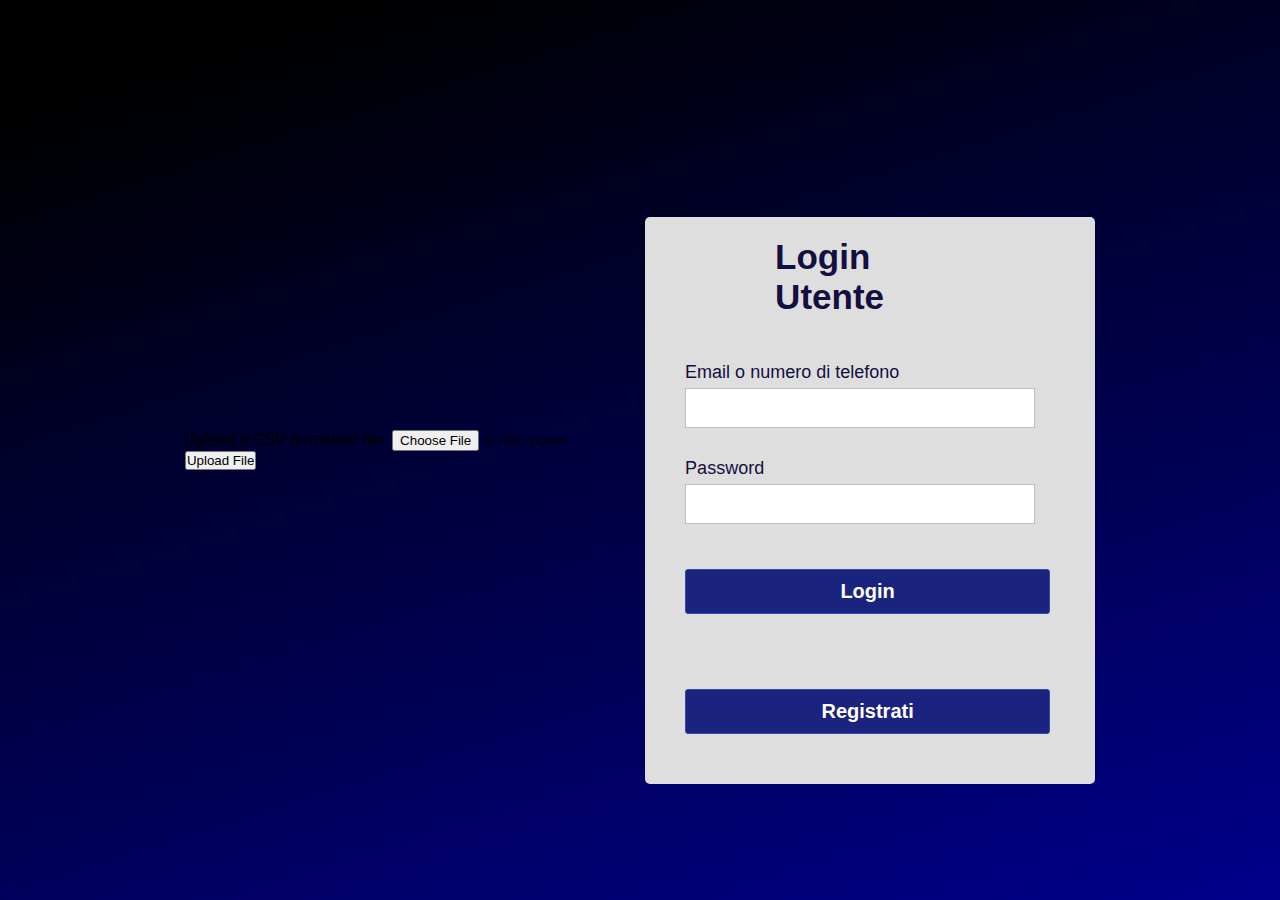
==== progetto_tecno/index.html @ 1034a685 "Login registrazione utente *da finire" ====
<script src="https://ajax.googleapis.com/ajax/libs/jquery/2.1.3/jquery.min.js"></script>
<script src="papaparse.min.js"></script>

<!DOCTYPE html>
<html lang="en">
<head>
	<meta charset="UTF-8">
	<title>Login</title>
	<link rel="stylesheet" href="style.css">
</head>
<body>
	<!--lettura-->
	<form class="form-inline">
		<div class="form-group">
		  <label for="files">Upload a CSV formatted file:</label>
		  <input type="file" id="files"  class="form-control" accept=".csv" required />
		</div>
		<div class="form-group">
		 <button type="submit" id="submit-file" class="btn btn-primary">Upload File</button>
		 </div>
	</form>

	<div class="container">
		<h1 class="label">Login Utente</h1>
		<form class="login_form" action="home.html" method="post" name="form" onsubmit="return validated()">
			<div class="font">Email o numero di telefono</div>
			<input autocomplete="off" type="email" name="email">
			<div id="email_error">Si prega di inserire email</div>
			<div class="font font2">Password</div>
			<input type="password" name="password">
			<div id="pass_error">Si prega di inserire la password</div>
			<button type="submit">Login</button>
			<button type="submit" onclick="controlla">Registrati</button>
		</form>
	</div>	
	<script src="valid.js"></script>
</body>
</html>
---- progetto_tecno/style.css ----
*{
	padding: 0;
	margin: 0;
}
body{
	background: url(bg_img.jpg) no-repeat;
	background-size: cover;
	align-items: center;
	justify-content: center;
	display: flex;
	font-family: sans-serif;
}
.container{
	position: relative;
	margin-top: 100px;
	width: 450px;
	height: auto;
	background: #dedede;
	border-radius: 5px;
}
.label{
	padding: 20px 130px;
	font-size: 35px;
	font-weight: bold;
	color: #130f40;
}
.login_form{
	padding: 20px 40px;
}
.login_form .font{
	font-size: 18px;
	color: #130f40;
	margin: 5px 0;
}
.login_form input{
	height: 40px;
	width: 350px;
	padding: 0 5px;
	font-size: 18px;
	outline: none;
	border: 1px solid silver;
}
.login_form .font2{
	margin-top: 30px;
}
.login_form button{
	margin: 45px 0 30px 0;
	height: 45px;
	width: 365px;
	font-size: 20px;
	color: white;
	outline: none;
	cursor: pointer;
	font-weight: bold;
	background: #1A237E;
	border-radius: 3px;
	border: 1px solid #3949AB;
	transition: .5s;
}
.login_form button:hover{
	background: #151c6a;
}
.login_form #email_error,
.login_form #pass_error{
	margin-top: 5px;
	width: 345px;
	font-size: 18px;
	color: #C62828;
	background: rgba(255,0,0,0.1);
	text-align: center;
	padding: 5px 8px;
	border-radius: 3px;
	border: 1px solid #EF9A9A;
	display: none;
}
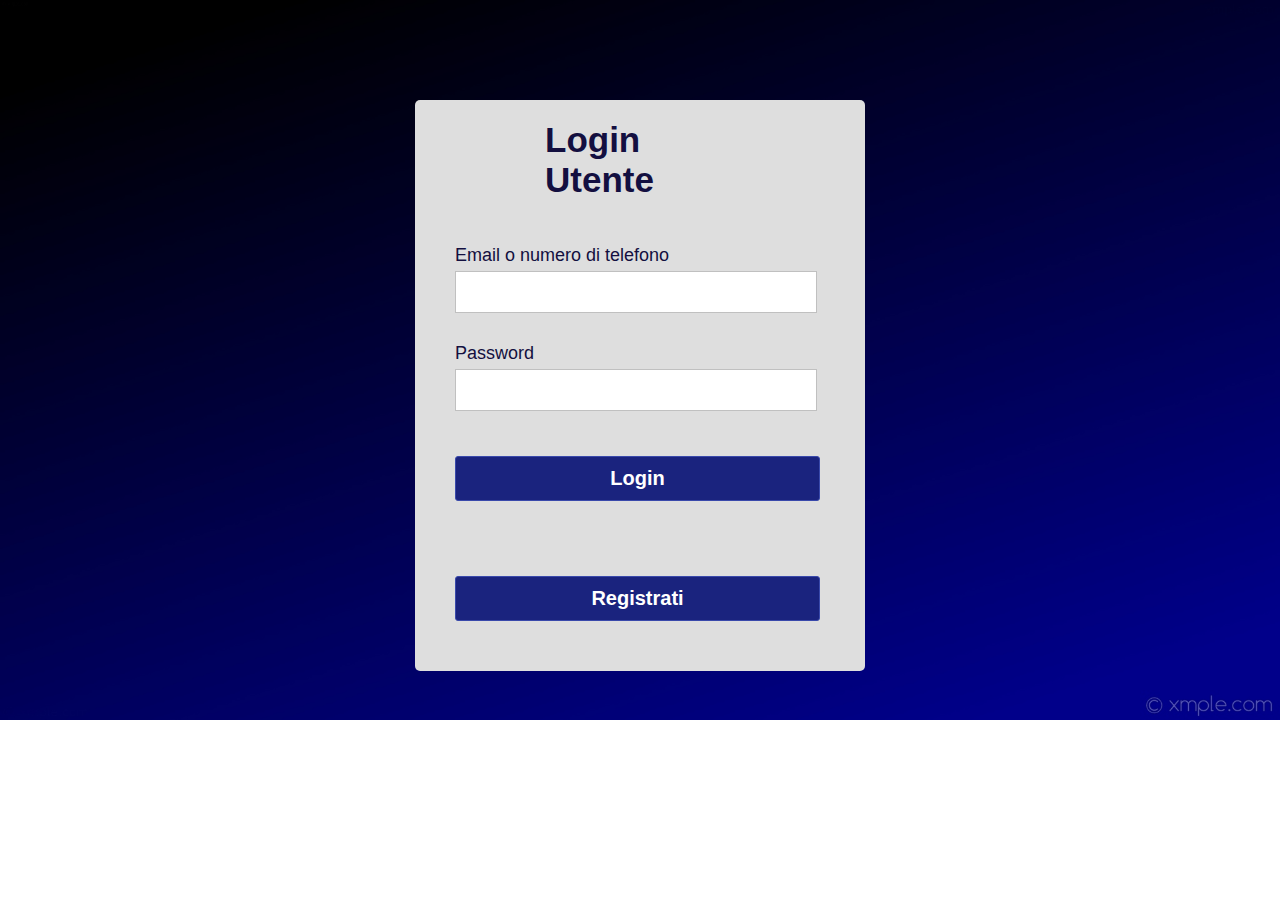
==== commit 918d0cdc: "inizio della parte di java script del progetto" ====
--- a/progetto_tecno/index.html
+++ b/progetto_tecno/index.html
@@ -1,38 +1,29 @@
-<script src="https://ajax.googleapis.com/ajax/libs/jquery/2.1.3/jquery.min.js"></script>
-<script src="papaparse.min.js"></script>
+
 
 <!DOCTYPE html>
 <html lang="en">
 <head>
 	<meta charset="UTF-8">
 	<title>Login</title>
+	<script src="https://ajax.googleapis.com/ajax/libs/jquery/2.1.3/jquery.min.js"></script>
+	<script src="papaparse.min.js"></script>
+	<script src="valid.js"></script>
 	<link rel="stylesheet" href="style.css">
 </head>
 <body>
-	<!--lettura-->
-	<form class="form-inline">
-		<div class="form-group">
-		  <label for="files">Upload a CSV formatted file:</label>
-		  <input type="file" id="files"  class="form-control" accept=".csv" required />
-		</div>
-		<div class="form-group">
-		 <button type="submit" id="submit-file" class="btn btn-primary">Upload File</button>
-		 </div>
-	</form>
-
 	<div class="container">
 		<h1 class="label">Login Utente</h1>
-		<form class="login_form" action="home.html" method="post" name="form" onsubmit="return validated()">
+		<form class="login_form" name="form">
 			<div class="font">Email o numero di telefono</div>
 			<input autocomplete="off" type="email" name="email">
 			<div id="email_error">Si prega di inserire email</div>
 			<div class="font font2">Password</div>
 			<input type="password" name="password">
 			<div id="pass_error">Si prega di inserire la password</div>
-			<button type="submit">Login</button>
-			<button type="submit" onclick="controlla">Registrati</button>
+			<button type="submit" onclick="controllo()">Login</button>
+			<button type="submit">Registrati</button>
 		</form>
 	</div>	
-	<script src="valid.js"></script>
+	
 </body>
 </html>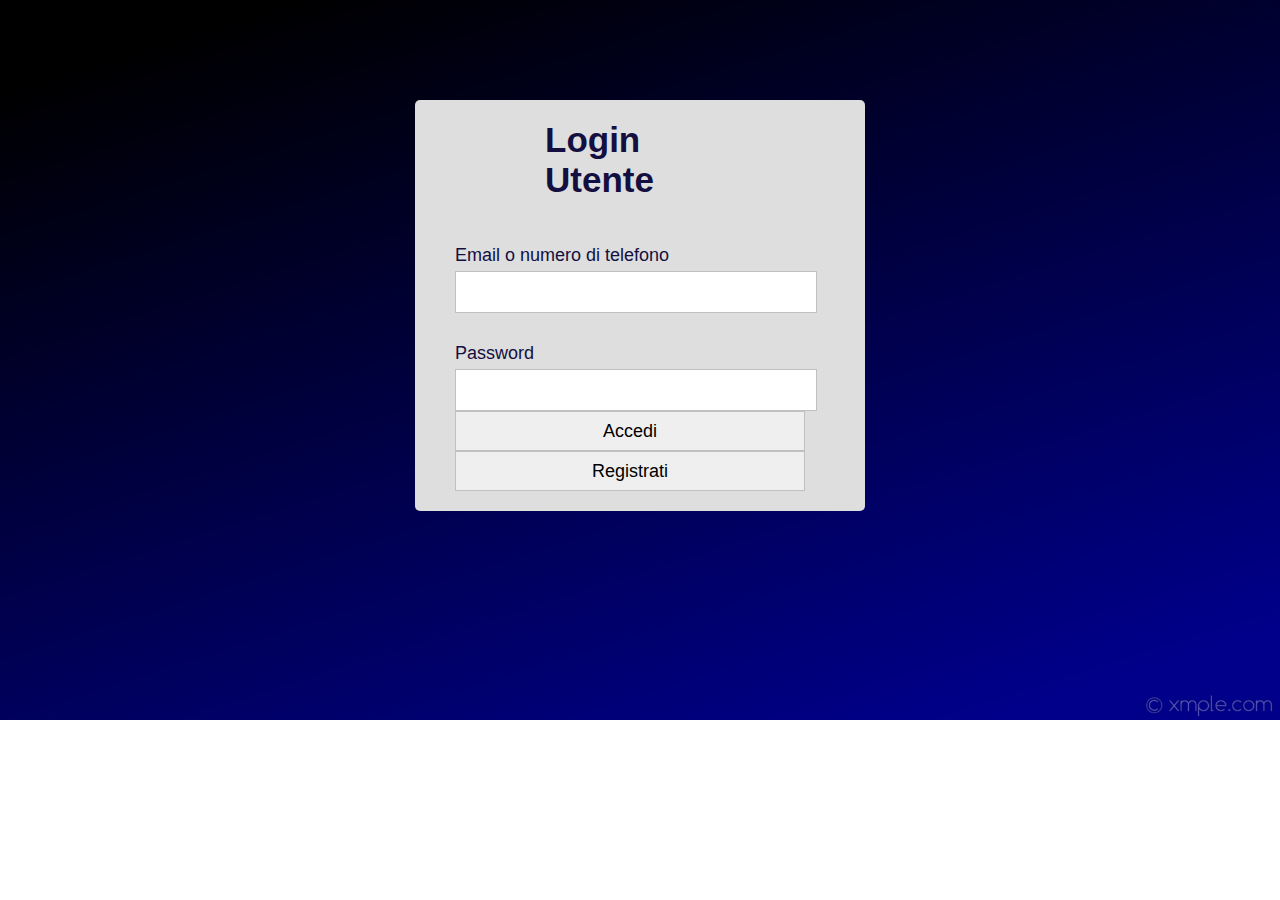
==== commit 6a159297: "continuazione codice js per controllo credenziali" ====
--- a/progetto_tecno/index.html
+++ b/progetto_tecno/index.html
@@ -1,27 +1,23 @@
-
-
 <!DOCTYPE html>
-<html lang="en">
+<html>
 <head>
 	<meta charset="UTF-8">
-	<title>Login</title>
-	<script src="https://ajax.googleapis.com/ajax/libs/jquery/2.1.3/jquery.min.js"></script>
-	<script src="papaparse.min.js"></script>
-	<script src="valid.js"></script>
 	<link rel="stylesheet" href="style.css">
+	<script src="https://ajax.googleapis.com/ajax/libs/jquery/3.2.1/jquery.min.js"></script>
+	<script rel="text/javascript" src="valid.js"></script>
 </head>
 <body>
 	<div class="container">
 		<h1 class="label">Login Utente</h1>
 		<form class="login_form" name="form">
 			<div class="font">Email o numero di telefono</div>
-			<input autocomplete="off" type="email" name="email">
+			<input autocomplete="off" type="email" name="email" id="email">
 			<div id="email_error">Si prega di inserire email</div>
 			<div class="font font2">Password</div>
-			<input type="password" name="password">
+			<input type="password" name="password" id="pssw">
 			<div id="pass_error">Si prega di inserire la password</div>
-			<button type="submit" onclick="controllo()">Login</button>
-			<button type="submit">Registrati</button>
+			<input type="button" id="btnAccedi" value="Accedi">
+			<input type="button" id="btnRegistrati" value="Registrati">
 		</form>
 	</div>	
 	
